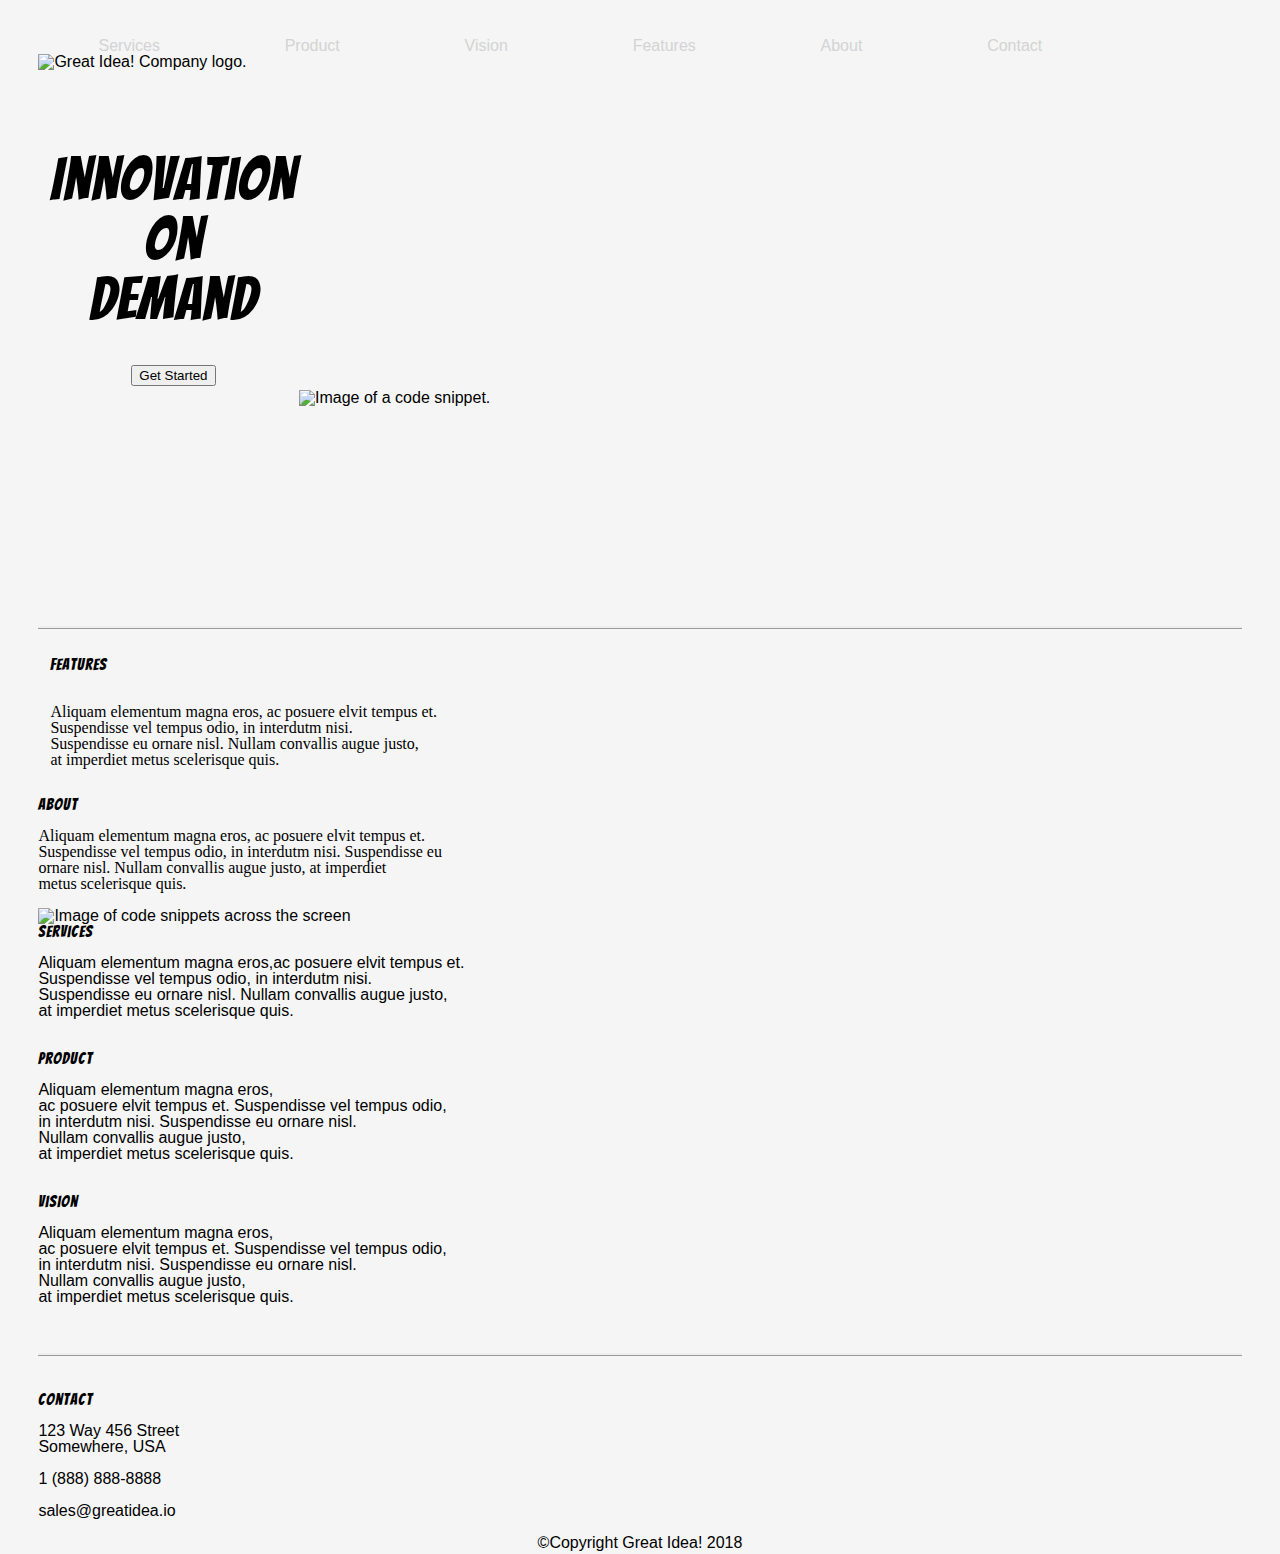
==== great-idea-website/index.html @ 3654929d "div classes" ====
<!doctype html>

<html lang="en">
<head>
  <meta charset="utf-8">

  <title>Great Idea!</title>

    <link href="https://fonts.googleapis.com/css?family=Bangers|Titillium+Web" rel="stylesheet">
    <link rel="stylesheet" href="css/index.css">

  <!--[if lt IE 9]>
    <script src="https://cdnjs.cloudflare.com/ajax/libs/html5shiv/3.7.3/html5shiv.js"></script>
  <![endif]-->
</head>

  <body>

    <div class="nav">
      <section class="navigation">
        <a href="#">Services</a>
        <a href="#">Product</a>
        <a href="#">Vision</a>
        <a href="#">Features</a>
        <a href="#">About</a>
        <a href="#">Contact</a>
      <section class="logo"><img src="img/logo.png" alt="Great Idea! Company logo.">
      </section>
    </div> 
      
    <div class="content">
      <section class="main-text"></section>
        <header>
          <h1>Innovation<br>
              On<br>
              Demand<br><button type="button">Get Started</button>
            </h1>  </header>
      
        <section class="main">
          <img class="code" src="img/header-img.png" alt="Image of a code snippet.">
        </section>
        
    </div
          
    
      > 
       
      <br><br><br><br><br><br><br><br><br><br><br><br><br><br>
     <section>
    
    <div class="top_content">
      <section class="top_content_box"> 
        <br>
        <h2>Features</h2>
        <br>
          <p>Aliquam elementum magna eros, ac posuere elvit tempus et.<br>
             Suspendisse vel tempus odio, in interdutm nisi. <br>
             Suspendisse eu ornare nisl. Nullam convallis augue justo,<br>
             at imperdiet metus scelerisque quis.</p>
             <br></section><br> 
             
      <section class="top_content_box2">
              <br>
        <h3>About</h3>
         <p>Aliquam elementum magna eros, ac posuere elvit tempus et.<br> 
            Suspendisse vel tempus odio, in interdutm nisi. Suspendisse eu <br>ornare nisl. 
            Nullam convallis augue justo, at imperdiet<br>
            metus scelerisque quis.</p></section><br>
    </div>   
     <br>
      
    <div class="middle">
      <section class="middle">
        <img class="middle-img" src="img/mid-page-accent.jpg" alt="Image of code snippets across the screen">
      </section> 
    </div>
    
    
    <div class="bottom-content">
      <section class="bottom-content-1">
        <h4>Services</h4>
          <p>Aliquam elementum magna eros,ac posuere elvit tempus et.<br> 
            Suspendisse vel tempus odio, in interdutm nisi. <br>
            Suspendisse eu ornare nisl. Nullam convallis augue justo, <br>
            at imperdiet metus scelerisque quis.</p><br><br></section>
      
      <section>
        <div class="bottom-content-1">
          <h4>Product</h4>
            <p>Aliquam elementum magna eros, <br>
              ac posuere elvit tempus et. Suspendisse vel tempus odio, <br>
              in interdutm nisi. Suspendisse eu ornare nisl. <br>
              Nullam convallis augue justo, <br>
              at imperdiet metus scelerisque quis.</p><br><br>
        </div>
      </section>
      <section class="">
        <div class="bottom-content-1">  
          <h4>Vision</h4>
            <p>Aliquam elementum magna eros, <br>
              ac posuere elvit tempus et. Suspendisse vel tempus odio, <br>
              in interdutm nisi. Suspendisse eu ornare nisl. <br>
              Nullam convallis augue justo,<br> 
              at imperdiet metus scelerisque quis.</p><br>
      </div>
    </section> </div>
  
    <br>
    <br>
    <section class="contact">
      <address>
        <h5>Contact</h5>
            123 Way 456 Street<br>
            Somewhere, USA<br><br>  
            1 (888) 888-8888<br><br>
        <h6>sales@greatidea.io</h6><br>
      </address>   
   </section>
    

    <footer>
      <div class="footer-content">
        <p class="copyright">&copy;Copyright Great Idea! 2018</p>
      </div>
    </footer>
  </body>
</html>
---- great-idea-website/css/index.css ----
/* http://meyerweb.com/eric/tools/css/reset/ 
   v2.0 | 20110126
   License: none (public domain)
*/

html, body, div, span, applet, object, iframe,
h1, h2, h3, h4, h5, h6, p, blockquote, pre,
a, abbr, acronym, address, big, cite, code,
del, dfn, em, img, ins, kbd, q, s, samp,
small, strike, strong, sub, sup, tt, var,
b, u, i, center,
dl, dt, dd, ol, ul, li,
fieldset, form, label, legend,
table, caption, tbody, tfoot, thead, tr, th, td,
article, aside, canvas, details, embed, 
figure, figcaption, footer, header, hgroup, 
menu, nav, output, ruby, section, summary,
time, mark, audio, video {
	margin: 0;
	padding: 0;
	border: 0;
	font-size: 100%;
	font: inherit;
	vertical-align: baseline;
}
/* HTML5 display-role reset for older browsers */
article, aside, details, figcaption, figure, 
footer, header, hgroup, menu, nav, section {
	display: block;
}
body {
	line-height: 1;
}
ol, ul {
	list-style: none;
}
blockquote, q {
	quotes: none;
}
blockquote:before, blockquote:after,
q:before, q:after {
	content: '';
	content: none;
}
table {
	border-collapse: collapse;
	border-spacing: 0;
}

/* Set every element's box-sizing to border-box */
* {
    box-sizing: border-box;
}

html, body {
    height: 100%;
    font-family: 'Titillium Web', sans-serif;
}

h1, h2, h3, h4, h5 {
    font-family: 'Bangers', cursive;
    letter-spacing: 1px;
    margin-bottom: 15px;
}

/* Your code starts here! */

* {
    box-sizing: border-box;
}
body {
	width: 100%;
	margin: auto;
	padding: 3%;
	display: inline-block;
	background-color: whitesmoke;
	font-family: sans-serif;
	background-image:
}

header {
	display: inline-block;
	text-align: center;

} 
.nav{
	
	
	
}
.nav a{
	text-decoration: none;
	margin: 3px;
	
	color: lightgrey;
	padding: 1%;
	margin: 4%;
	

	
	
}
.logo {
	display: inline-block;

}   

.content {
	display: inline-block;
	padding: 1%;

}
.header {
	text-align: left;
	
	
	
}
.button{
	padding: 0%;
	background-color: white;
	margin-left: 20%;
	width: 100%;
}
h1{
	padding-right: 1%;
	font-family: 'Bangers', cursive;
    letter-spacing: 1px;
	margin-bottom: 1px;
	padding-right: 60px;
	font-size: 60px;
	text-align: center;
	margin-top: 67px;
	
}	
.button{
	margin-left: 20%;
	
}


img {
	width: 100%;
}

.main{
	float: right;
	padding-right: 0%;
	margin: 0%;
	width: 50%;
	display: inline-block;
}
.top_content {
	
	font-family: Cambria, Cochin, Georgia, Times, 'Times New Roman', serif;
	width: 100%;
	position: relative;
	margin-right: 0%;
	border-top: ridge;
	float: left;
	
}

.top_content_box {
	border: 10px ;
	display: inline-block;
	margin: 1%;
	width: 100%;
	min-width: 200px;
	float: left;
}
#top_container_box2 {
float:right;

}

#bottom-content {


}
.services {
	display: inline-block;
	width: fit-content;
}
p*{
	display: inline-block;
	text-align: left;
	padding: 1%;
	width: 100%;
	font-family: sans-serif;
}

h2{
	
}

h3	{

}

h4	{

}
.vision {
	
}
h5	{
	border-top: solid;
	border-style: ridge;
	padding-top: 3%;

}
.contact {
}

footer	{
	text-align: center;
}
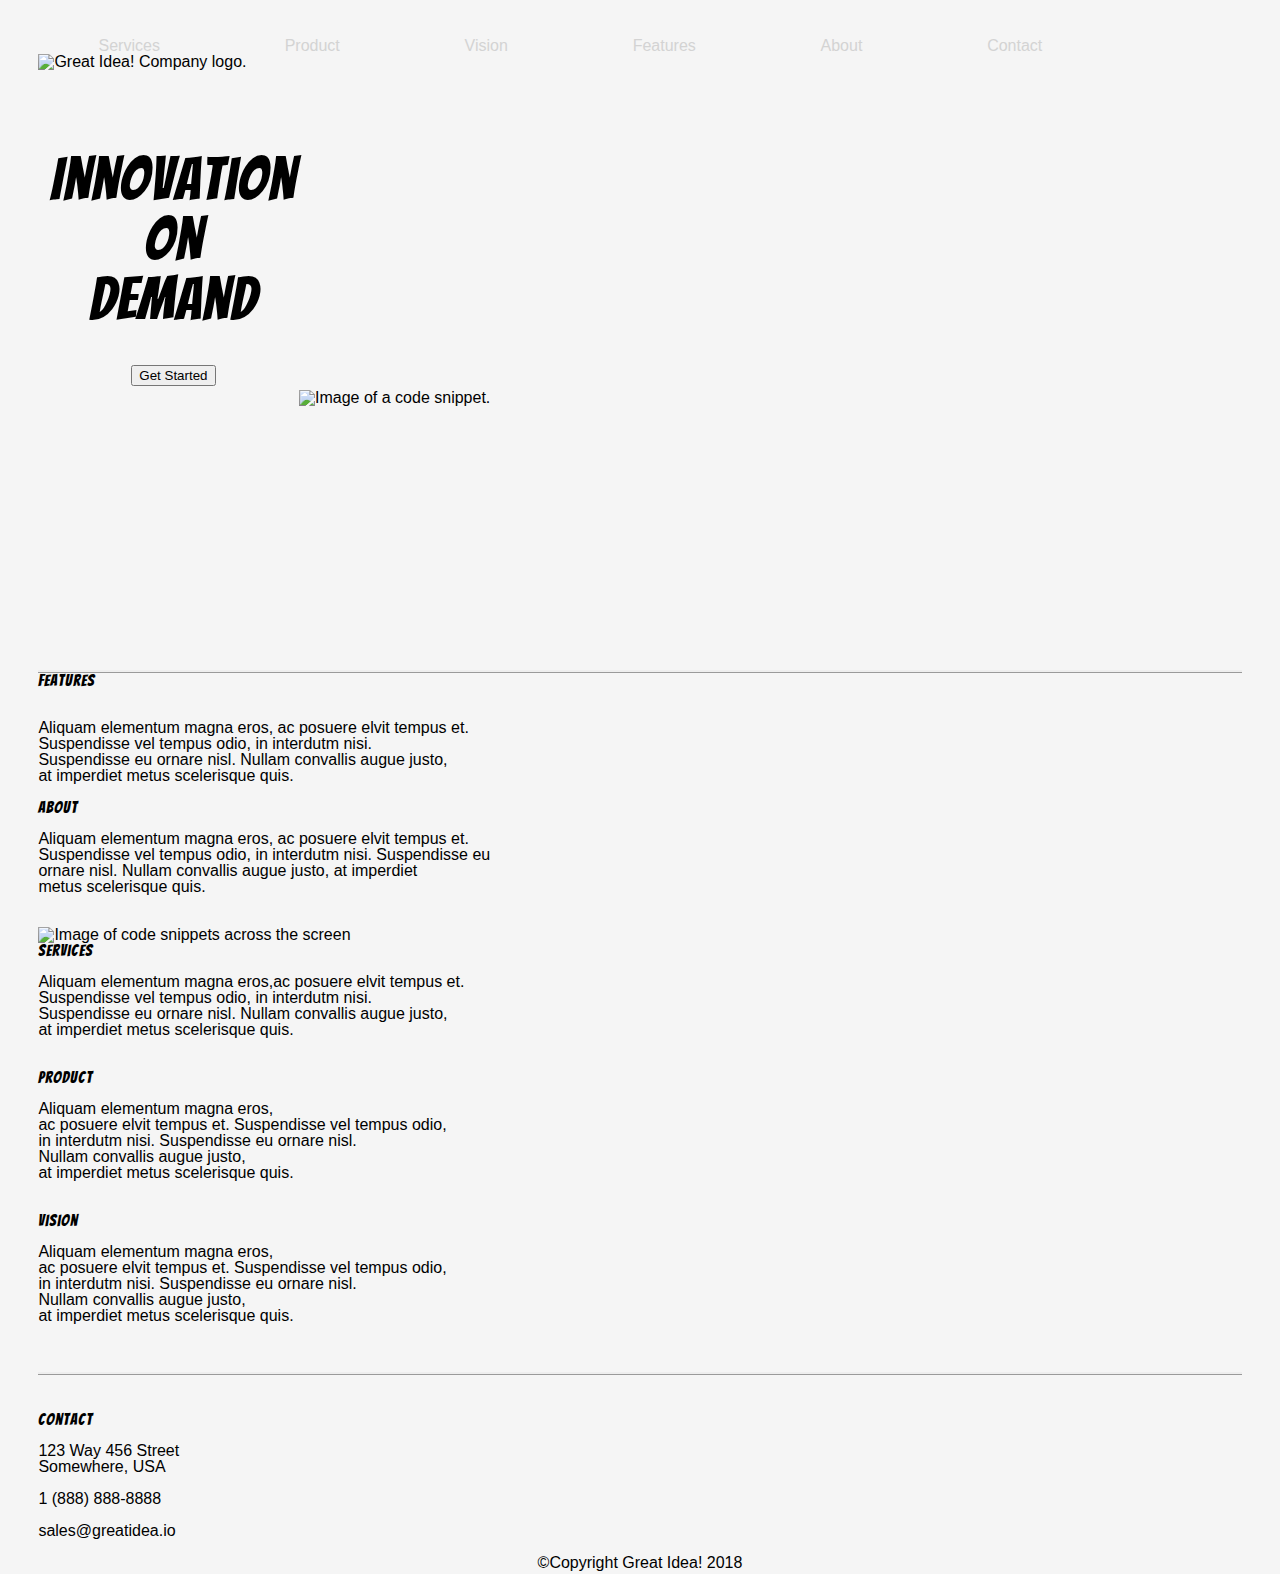
==== commit 00a7d778: "more fixes" ====
--- a/great-idea-website/index.html
+++ b/great-idea-website/index.html
@@ -50,7 +50,7 @@
     
     <div class="top_content">
       <section class="top_content_box"> 
-        <br>
+        <br><br>
         <h2>Features</h2>
         <br>
           <p>Aliquam elementum magna eros, ac posuere elvit tempus et.<br>
@@ -84,26 +84,25 @@
             Suspendisse eu ornare nisl. Nullam convallis augue justo, <br>
             at imperdiet metus scelerisque quis.</p><br><br></section>
       
-      <section>
-        <div class="bottom-content-1">
-          <h4>Product</h4>
-            <p>Aliquam elementum magna eros, <br>
+      
+      <section class="bottom-content-1">
+        <h4>Product</h4>
+          <p>Aliquam elementum magna eros, <br>
               ac posuere elvit tempus et. Suspendisse vel tempus odio, <br>
               in interdutm nisi. Suspendisse eu ornare nisl. <br>
               Nullam convallis augue justo, <br>
-              at imperdiet metus scelerisque quis.</p><br><br>
-        </div>
-      </section>
-      <section class="">
-        <div class="bottom-content-1">  
-          <h4>Vision</h4>
-            <p>Aliquam elementum magna eros, <br>
+              at imperdiet metus scelerisque quis.</p></section><br><br>
+        
+      
+     
+      <section class="bottom-content-1">  
+        <h4>Vision</h4>
+          <p>Aliquam elementum magna eros, <br>
               ac posuere elvit tempus et. Suspendisse vel tempus odio, <br>
               in interdutm nisi. Suspendisse eu ornare nisl. <br>
               Nullam convallis augue justo,<br> 
-              at imperdiet metus scelerisque quis.</p><br>
-      </div>
-    </section> </div>
+              at imperdiet metus scelerisque quis.</p></section><br>
+    </div>
   
     <br>
     <br>
--- a/great-idea-website/css/index.css
+++ b/great-idea-website/css/index.css
@@ -75,7 +75,6 @@
 	display: inline-block;
 	background-color: whitesmoke;
 	font-family: sans-serif;
-	background-image:
 }
 
 header {
@@ -83,11 +82,7 @@
 	text-align: center;
 
 } 
-.nav{
 	
-	
-	
-}
 .nav a{
 	text-decoration: none;
 	margin: 3px;
@@ -133,12 +128,6 @@
 	margin-top: 67px;
 	
 }	
-.button{
-	margin-left: 20%;
-	
-}
-
-
 img {
 	width: 100%;
 }
@@ -148,35 +137,17 @@
 	padding-right: 0%;
 	margin: 0%;
 	width: 50%;
-	display: inline-block;
-}
-.top_content {
-	
-	font-family: Cambria, Cochin, Georgia, Times, 'Times New Roman', serif;
-	width: 100%;
-	position: relative;
-	margin-right: 0%;
-	border-top: ridge;
-	float: left;
-	
 }
 
 .top_content_box {
-	border: 10px ;
-	display: inline-block;
-	margin: 1%;
+	
+	
+	margin: 0%;
 	width: 100%;
 	min-width: 200px;
 	float: left;
-}
-#top_container_box2 {
-float:right;
-
-}
-
-#bottom-content {
-
-
+	padding-top: 0%;
+	margin-top:1% ;
 }
 .services {
 	display: inline-block;
@@ -190,7 +161,7 @@
 	font-family: sans-serif;
 }
 
-h2{
+h2{border-top: ridge;
 	
 }
 
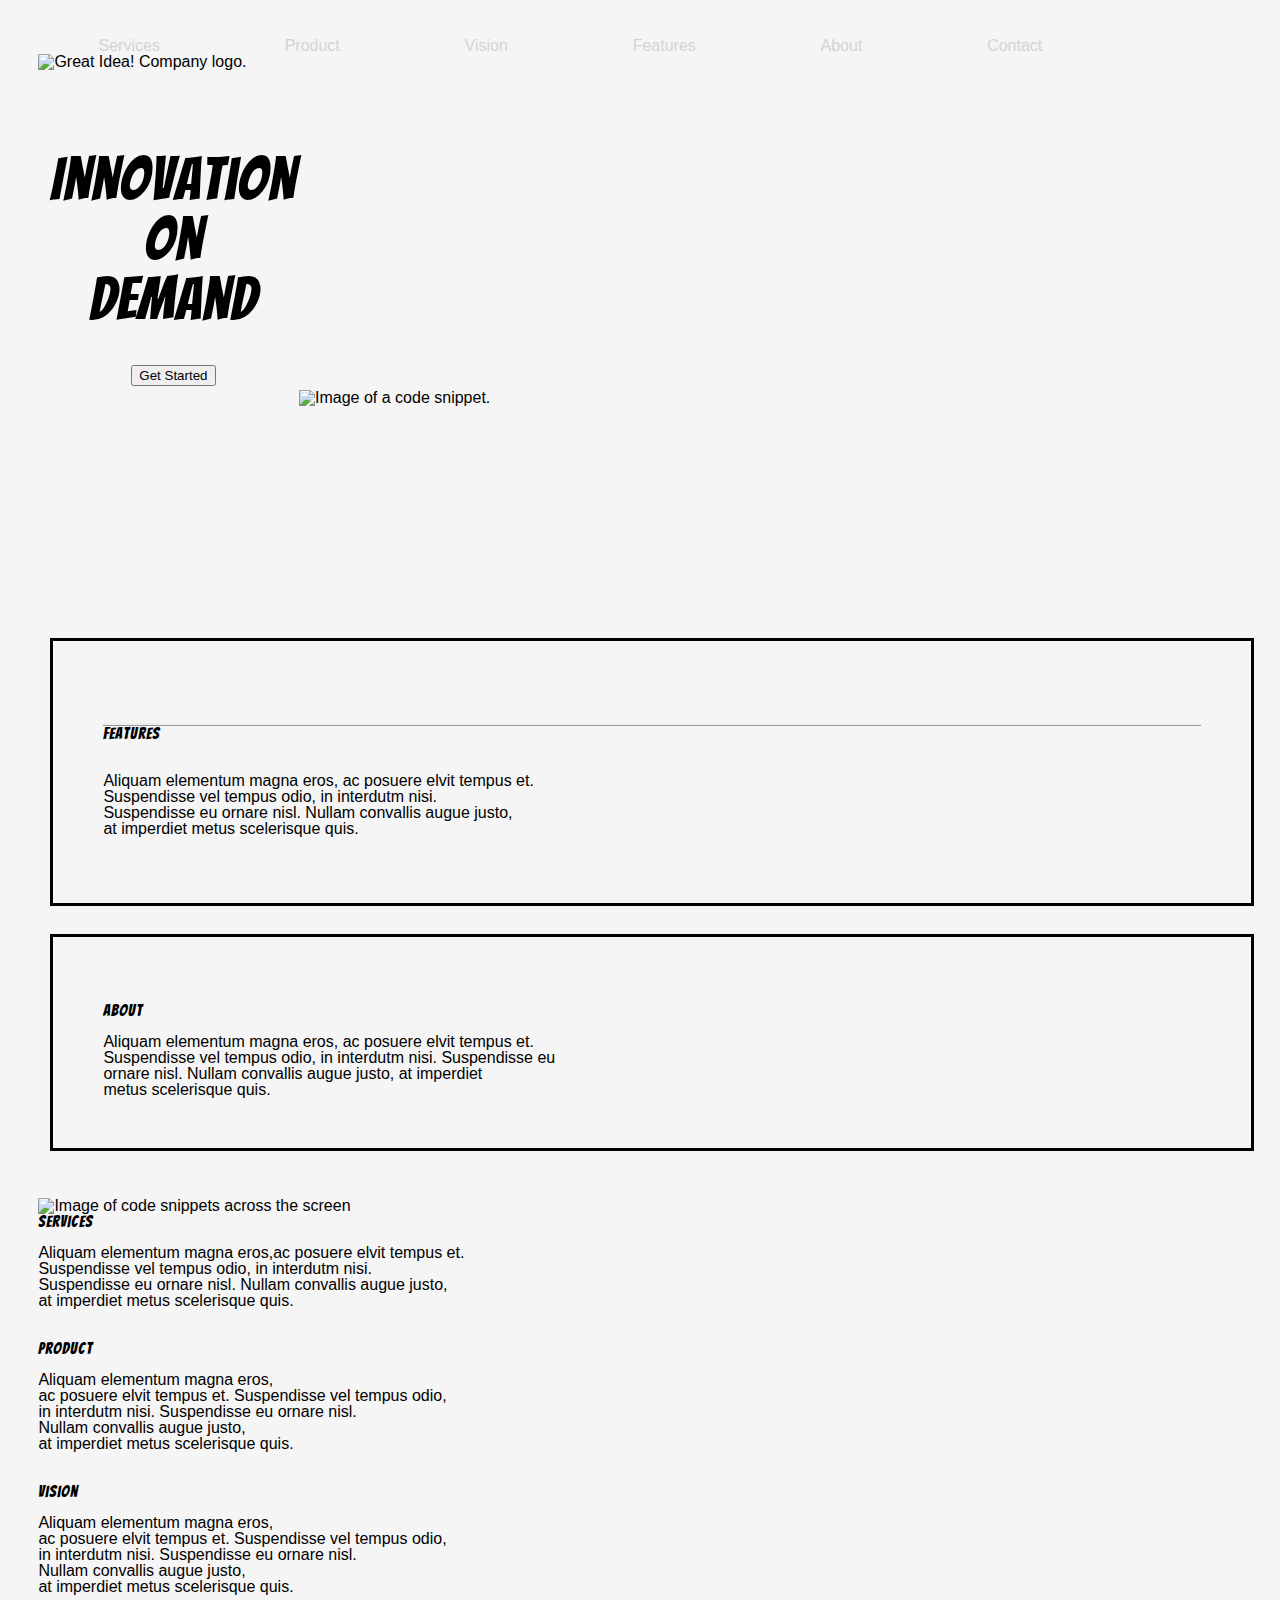
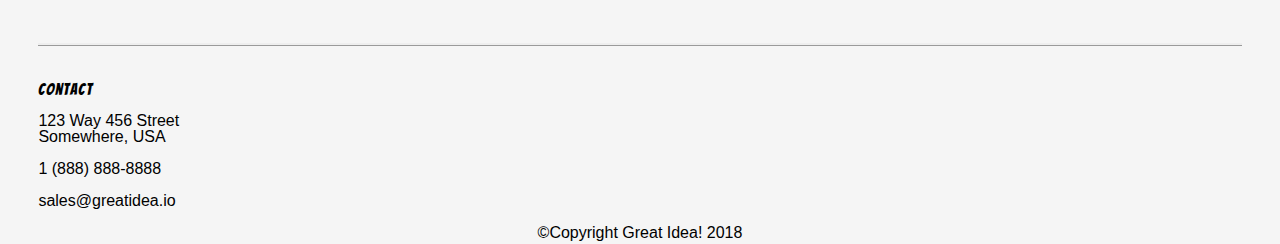
==== commit 77551bf6: "markup cleaning" ====
--- a/great-idea-website/index.html
+++ b/great-idea-website/index.html
@@ -57,15 +57,19 @@
              Suspendisse vel tempus odio, in interdutm nisi. <br>
              Suspendisse eu ornare nisl. Nullam convallis augue justo,<br>
              at imperdiet metus scelerisque quis.</p>
-             <br></section><br> 
+             <br></section> 
+      <section class="top_content_box">
+              <br>            
+        <h3>About</h3>
+          <p>Aliquam elementum magna eros, ac posuere elvit tempus et.<br> 
+             Suspendisse vel tempus odio, in interdutm nisi. Suspendisse eu <br>ornare nisl. 
+             Nullam convallis augue justo, at imperdiet<br>
+             metus scelerisque quis.</p>
+      </section><br><br> 
+                       
+        
              
-      <section class="top_content_box2">
-              <br>
-        <h3>About</h3>
-         <p>Aliquam elementum magna eros, ac posuere elvit tempus et.<br> 
-            Suspendisse vel tempus odio, in interdutm nisi. Suspendisse eu <br>ornare nisl. 
-            Nullam convallis augue justo, at imperdiet<br>
-            metus scelerisque quis.</p></section><br>
+      
     </div>   
      <br>
       
@@ -106,15 +110,15 @@
   
     <br>
     <br>
-    <section class="contact">
-      <address>
-        <h5>Contact</h5>
+      <section class="contact">
+        <address>
+          <h5>Contact</h5>
             123 Way 456 Street<br>
             Somewhere, USA<br><br>  
             1 (888) 888-8888<br><br>
         <h6>sales@greatidea.io</h6><br>
-      </address>   
-   </section>
+        </address>   
+      </section>
     
 
     <footer>
--- a/great-idea-website/css/index.css
+++ b/great-idea-website/css/index.css
@@ -140,19 +140,16 @@
 }
 
 .top_content_box {
-	
-	
-	margin: 0%;
+	margin: 1%;
 	width: 100%;
-	min-width: 200px;
-	float: left;
-	padding-top: 0%;
-	margin-top:1% ;
+	padding: 50px;
+	background:2px solid;
+	border: solid black;
+	display: inline-block;
+	margin-bottom: 15px;
+	box-sizing: border-box;
 }
-.services {
-	display: inline-block;
-	width: fit-content;
-}
+
 p*{
 	display: inline-block;
 	text-align: left;
@@ -162,17 +159,6 @@
 }
 
 h2{border-top: ridge;
-	
-}
-
-h3	{
-
-}
-
-h4	{
-
-}
-.vision {
 	
 }
 h5	{
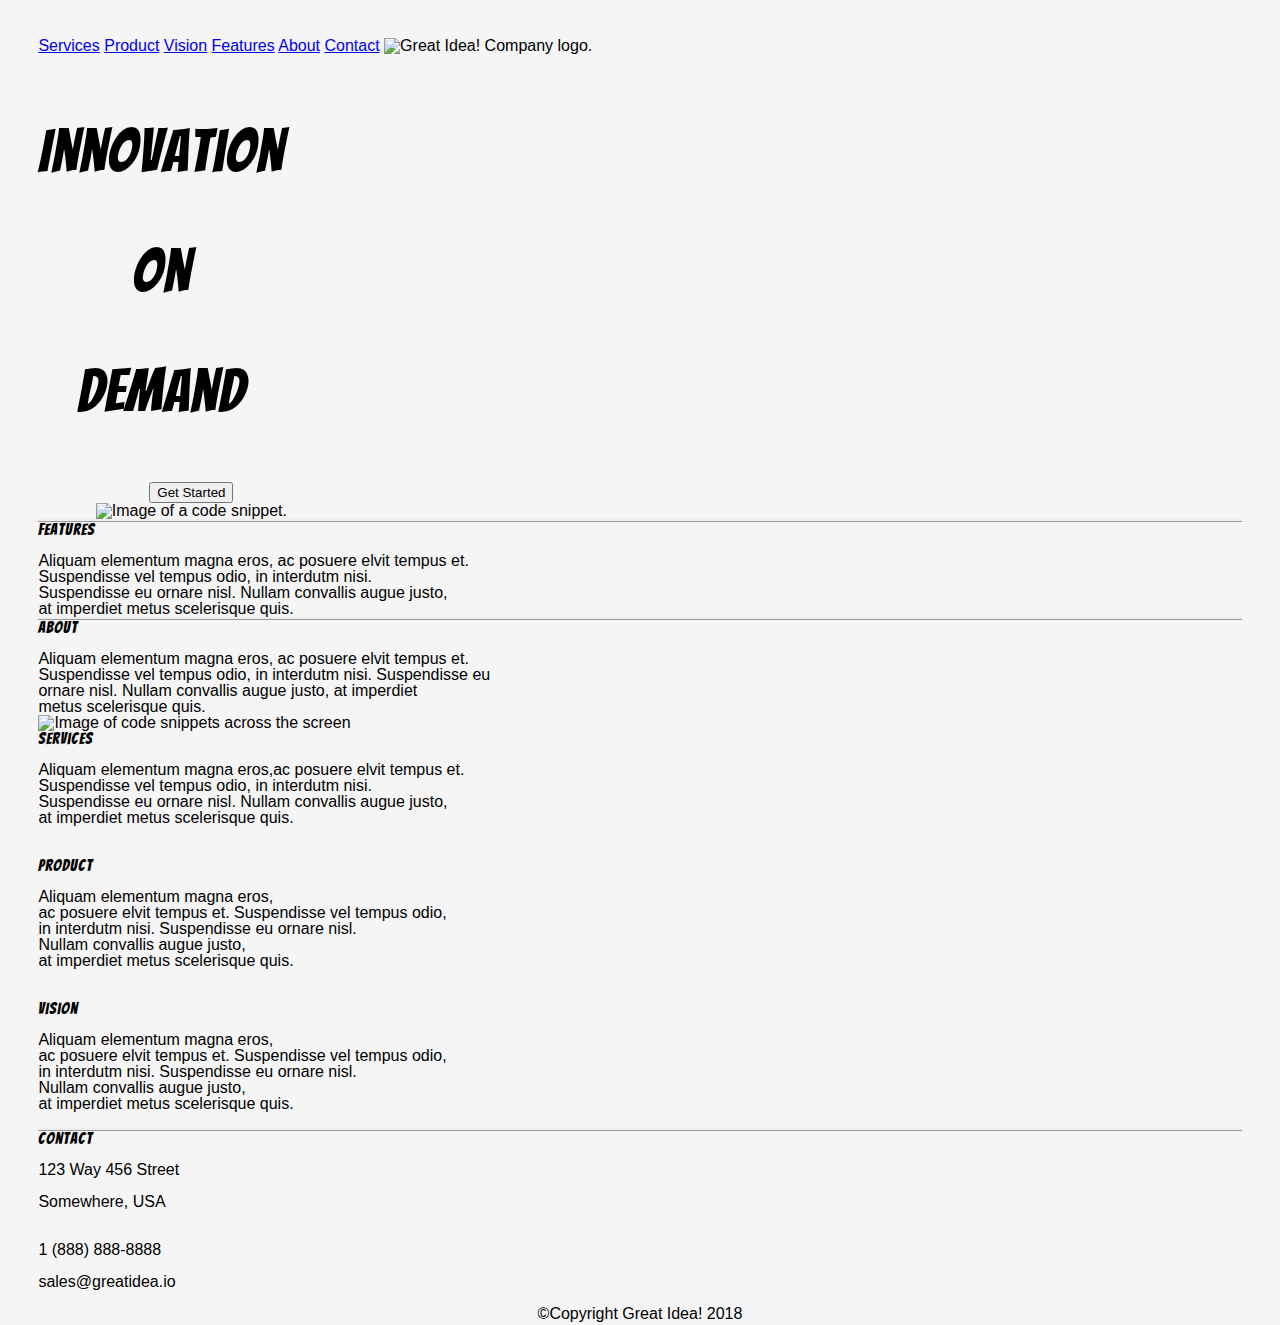
==== commit f66ae3af: "redid markup" ====
--- a/great-idea-website/index.html
+++ b/great-idea-website/index.html
@@ -13,121 +13,113 @@
     <script src="https://cdnjs.cloudflare.com/ajax/libs/html5shiv/3.7.3/html5shiv.js"></script>
   <![endif]-->
 </head>
+  <body>
+    <nav>
+      <a href="#">Services</a>
+      <a href="#">Product</a>
+      <a href="#">Vision</a>
+      <a href="#">Features</a>
+      <a href="#">About</a>
+      <a href="#">Contact</a>
+      <img src="img/logo.png" alt="Great Idea! Company logo.">
+    </nav>
+    </div> 
+      <div class="containerwrap">
+      <header>
+        <section class="mainz"></section>
+          <div id="iod">
+            <h1>
+              <p>Innovation</p><br>
+              <p>On</p><br>
+              <p>Demand</p><br>  
+            </h1>
+              
+            <button id="button">Get Started</button>
+          </div>
+          <div id="code">
+            <img src="img/header-img.png" alt="Image of a code snippet.">
+          </div>
+        </section>
+      </header> 
+    
+      <section class="top_content">
+        <div id="features">
+          <h2>Features</h2>
+            <p>Aliquam elementum magna eros, ac posuere elvit tempus et.<br>
+               Suspendisse vel tempus odio, in interdutm nisi. <br>
+               Suspendisse eu ornare nisl. Nullam convallis augue justo,<br>
+               at imperdiet metus scelerisque quis.</p>
+        </div>
+      </section>
 
-  <body>
+      <div id="about">
+        <h2>About</h2>
 
-    <div class="nav">
-      <section class="navigation">
-        <a href="#">Services</a>
-        <a href="#">Product</a>
-        <a href="#">Vision</a>
-        <a href="#">Features</a>
-        <a href="#">About</a>
-        <a href="#">Contact</a>
-      <section class="logo"><img src="img/logo.png" alt="Great Idea! Company logo.">
-      </section>
-    </div> 
-      
-    <div class="content">
-      <section class="main-text"></section>
-        <header>
-          <h1>Innovation<br>
-              On<br>
-              Demand<br><button type="button">Get Started</button>
-            </h1>  </header>
-      
-        <section class="main">
-          <img class="code" src="img/header-img.png" alt="Image of a code snippet.">
-        </section>
-        
-    </div
-          
-    
-      > 
-       
-      <br><br><br><br><br><br><br><br><br><br><br><br><br><br>
-     <section>
-    
-    <div class="top_content">
-      <section class="top_content_box"> 
-        <br><br>
-        <h2>Features</h2>
-        <br>
-          <p>Aliquam elementum magna eros, ac posuere elvit tempus et.<br>
-             Suspendisse vel tempus odio, in interdutm nisi. <br>
-             Suspendisse eu ornare nisl. Nullam convallis augue justo,<br>
-             at imperdiet metus scelerisque quis.</p>
-             <br></section> 
-      <section class="top_content_box">
-              <br>            
-        <h3>About</h3>
           <p>Aliquam elementum magna eros, ac posuere elvit tempus et.<br> 
              Suspendisse vel tempus odio, in interdutm nisi. Suspendisse eu <br>ornare nisl. 
              Nullam convallis augue justo, at imperdiet<br>
              metus scelerisque quis.</p>
-      </section><br><br> 
-                       
+      </div>                  
+      
+      <div class="middle">
+        <img class="middle-img" src="img/mid-page-accent.jpg" alt="Image of code snippets across the screen">
+      </div> 
+      
+      <div id="services">
+        <h4>Services</h4>
+
+          <p>Aliquam elementum magna eros,ac posuere elvit tempus et.<br> 
+               Suspendisse vel tempus odio, in interdutm nisi. <br>
+               Suspendisse eu ornare nisl. Nullam convallis augue justo, <br>
+               at imperdiet metus scelerisque quis.</p><br><br>
+      </div>  
+    
         
-             
-      
-    </div>   
-     <br>
-      
-    <div class="middle">
-      <section class="middle">
-        <img class="middle-img" src="img/mid-page-accent.jpg" alt="Image of code snippets across the screen">
-      </section> 
-    </div>
     
-    
-    <div class="bottom-content">
-      <section class="bottom-content-1">
-        <h4>Services</h4>
-          <p>Aliquam elementum magna eros,ac posuere elvit tempus et.<br> 
-            Suspendisse vel tempus odio, in interdutm nisi. <br>
-            Suspendisse eu ornare nisl. Nullam convallis augue justo, <br>
-            at imperdiet metus scelerisque quis.</p><br><br></section>
-      
-      
-      <section class="bottom-content-1">
+      <div id="product">
         <h4>Product</h4>
           <p>Aliquam elementum magna eros, <br>
               ac posuere elvit tempus et. Suspendisse vel tempus odio, <br>
               in interdutm nisi. Suspendisse eu ornare nisl. <br>
               Nullam convallis augue justo, <br>
               at imperdiet metus scelerisque quis.</p></section><br><br>
-        
+      </div>
       
-     
-      <section class="bottom-content-1">  
+      <div id="vision">
         <h4>Vision</h4>
           <p>Aliquam elementum magna eros, <br>
               ac posuere elvit tempus et. Suspendisse vel tempus odio, <br>
               in interdutm nisi. Suspendisse eu ornare nisl. <br>
               Nullam convallis augue justo,<br> 
               at imperdiet metus scelerisque quis.</p></section><br>
+      </div>
+      
+      <section class="contact">
+        <h2>Contact</h2>
+
+        <address id="contant-info">
+          <p>123 Way 456 Street</p><br>
+          <p> Somewhere, USA</p><br><br>  
+          <p> 1 (888) 888-8888<br><br>
+          <p>sales@greatidea.io</p><br>
+        </address>     
+      </section>
+      
+      <footer>
+        <div class="footer-content">
+          <p class="copyright">&copy;Copyright Great Idea! 2018</p>
+        </div>
+      </footer>
     </div>
-  
-    <br>
-    <br>
-      <section class="contact">
-        <address>
-          <h5>Contact</h5>
-            123 Way 456 Street<br>
-            Somewhere, USA<br><br>  
-            1 (888) 888-8888<br><br>
-        <h6>sales@greatidea.io</h6><br>
-        </address>   
-      </section>
+  </body>
+</html>
+    
+      
+    
     
 
-    <footer>
-      <div class="footer-content">
-        <p class="copyright">&copy;Copyright Great Idea! 2018</p>
-      </div>
-    </footer>
-  </body>
-</html>
+    
+            
      
 
        
@@ -149,4 +141,10 @@
       
       
         
+    
+    
+                       
+        
+             
+      
     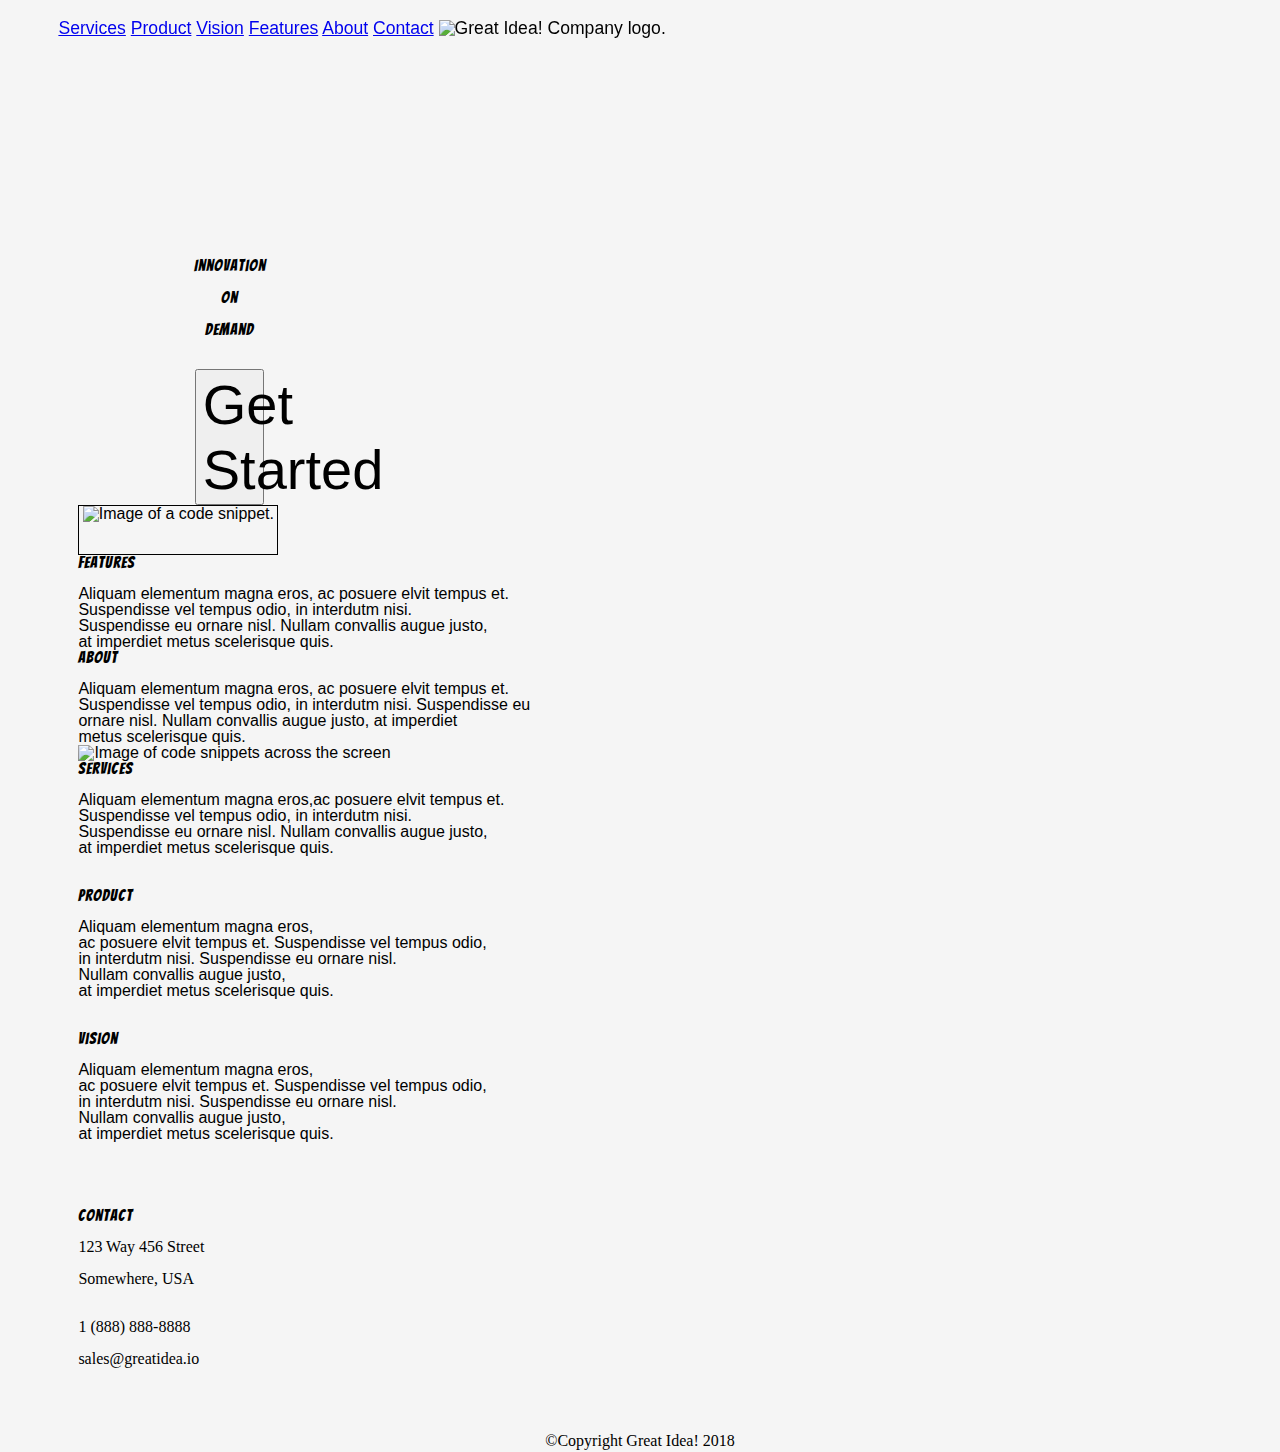
==== commit 2239e28b: "fixing css content" ====
--- a/great-idea-website/index.html
+++ b/great-idea-website/index.html
@@ -23,8 +23,7 @@
       <a href="#">Contact</a>
       <img src="img/logo.png" alt="Great Idea! Company logo.">
     </nav>
-    </div> 
-      <div class="containerwrap">
+    <div class="containerwrap">
       <header>
         <section class="mainz"></section>
           <div id="iod">
@@ -66,7 +65,7 @@
       </div> 
       
       <div id="services">
-        <h4>Services</h4>
+        <h2>Services</h2>
 
           <p>Aliquam elementum magna eros,ac posuere elvit tempus et.<br> 
                Suspendisse vel tempus odio, in interdutm nisi. <br>
@@ -77,7 +76,7 @@
         
     
       <div id="product">
-        <h4>Product</h4>
+        <h2>Product</h2>
           <p>Aliquam elementum magna eros, <br>
               ac posuere elvit tempus et. Suspendisse vel tempus odio, <br>
               in interdutm nisi. Suspendisse eu ornare nisl. <br>
@@ -86,7 +85,7 @@
       </div>
       
       <div id="vision">
-        <h4>Vision</h4>
+        <h2>Vision</h2>
           <p>Aliquam elementum magna eros, <br>
               ac posuere elvit tempus et. Suspendisse vel tempus odio, <br>
               in interdutm nisi. Suspendisse eu ornare nisl. <br>
@@ -105,10 +104,8 @@
         </address>     
       </section>
       
-      <footer>
-        <div class="footer-content">
-          <p class="copyright">&copy;Copyright Great Idea! 2018</p>
-        </div>
+      <footer class="footer-content">
+        <p class="copyright">&copy;Copyright Great Idea! 2018</p>
       </footer>
     </div>
   </body>
--- a/great-idea-website/css/index.css
+++ b/great-idea-website/css/index.css
@@ -65,9 +65,7 @@
 
 /* Your code starts here! */
 
-* {
-    box-sizing: border-box;
-}
+
 body {
 	width: 100%;
 	margin: auto;
@@ -76,69 +74,80 @@
 	background-color: whitesmoke;
 	font-family: sans-serif;
 }
-
+.containerwrap{
+	margin: 20px 40px 40px 40px;
+}
 header {
 	display: inline-block;
 	text-align: center;
 
 } 
-	
+/* NAVIGATION STYLES BY LALA */	
+
+nav{
+	display: inline-block;
+	font-size: 1.1em;
+	padding: 20px;
+	position: fixed;
+	top: 0%;
+	width: 100%;
+	z-index: 100;
+}
+
 .nav a{
 	text-decoration: none;
-	margin: 3px;
-	
-	color: lightgrey;
-	padding: 1%;
-	margin: 4%;
-	
+	font-family: fantasy;
+	line-height: 2.5em;
+	padding-right: 2.8em;
+	color: cornsilk;
+}
+nav a:before{
+	content: '';
+	position:relative;
+	top: 0%;
+	left:0;
+}
+nav a:after;{
+	content: '';
+	position:relative;
+	top: 0%;
+	right:40px;
+	transition: all .2s ease-in-out;
+}
+/*Logo Display*/
 
-	
-	
+.mainz{
+	padding: 100px 10px;
 }
-.logo {
+#iod, #button{
 	display: inline-block;
-
-}   
-
-.content {
-	display: inline-block;
-	padding: 1%;
-
+	vertical-align: middle;
+	width: 48%;
 }
-.header {
-	text-align: left;
-	
-	
-	
+#button{
+	font-size: 3.5em;
+	text-align: center;
 }
-.button{
-	padding: 0%;
-	background-color: white;
-	margin-left: 20%;
-	width: 100%;
+#code{
+	background: none;
+	border:1px solid;
+	height:50px;
+	width:200px;
 }
-h1{
-	padding-right: 1%;
-	font-family: 'Bangers', cursive;
-    letter-spacing: 1px;
-	margin-bottom: 1px;
-	padding-right: 60px;
-	font-size: 60px;
-	text-align: center;
-	margin-top: 67px;
-	
-}	
-img {
-	width: 100%;
+/*CONTENT*/ 
+.content p{
+	font-family: sans-serif;
 }
 
+.header {
+	text-align: left;	
+}
 .main{
 	float: right;
 	padding-right: 0%;
 	margin: 0%;
 	width: 50%;
 }
-
 .top_content_box {
 	margin: 1%;
 	width: 100%;
@@ -149,7 +158,6 @@
 	margin-bottom: 15px;
 	box-sizing: border-box;
 }
-
 p*{
 	display: inline-block;
 	text-align: left;
@@ -157,19 +165,15 @@
 	width: 100%;
 	font-family: sans-serif;
 }
-
-h2{border-top: ridge;
-	
+/*~~~~~~~~~~~~~~~~~~~~~~~FOOTER CSS~~~~~~~~~~~~~~~~~~~~~~~~~~~~~~~~~~*/
+.contact {
+	padding:50px 0;
 }
-h5	{
-	border-top: solid;
-	border-style: ridge;
-	padding-top: 3%;
-
-}
-.contact {
+.contact p{
+	font-family: fantasy;
 }
 
-footer	{
+.footer-content	{
+	font-family: fantasy;
 	text-align: center;
 }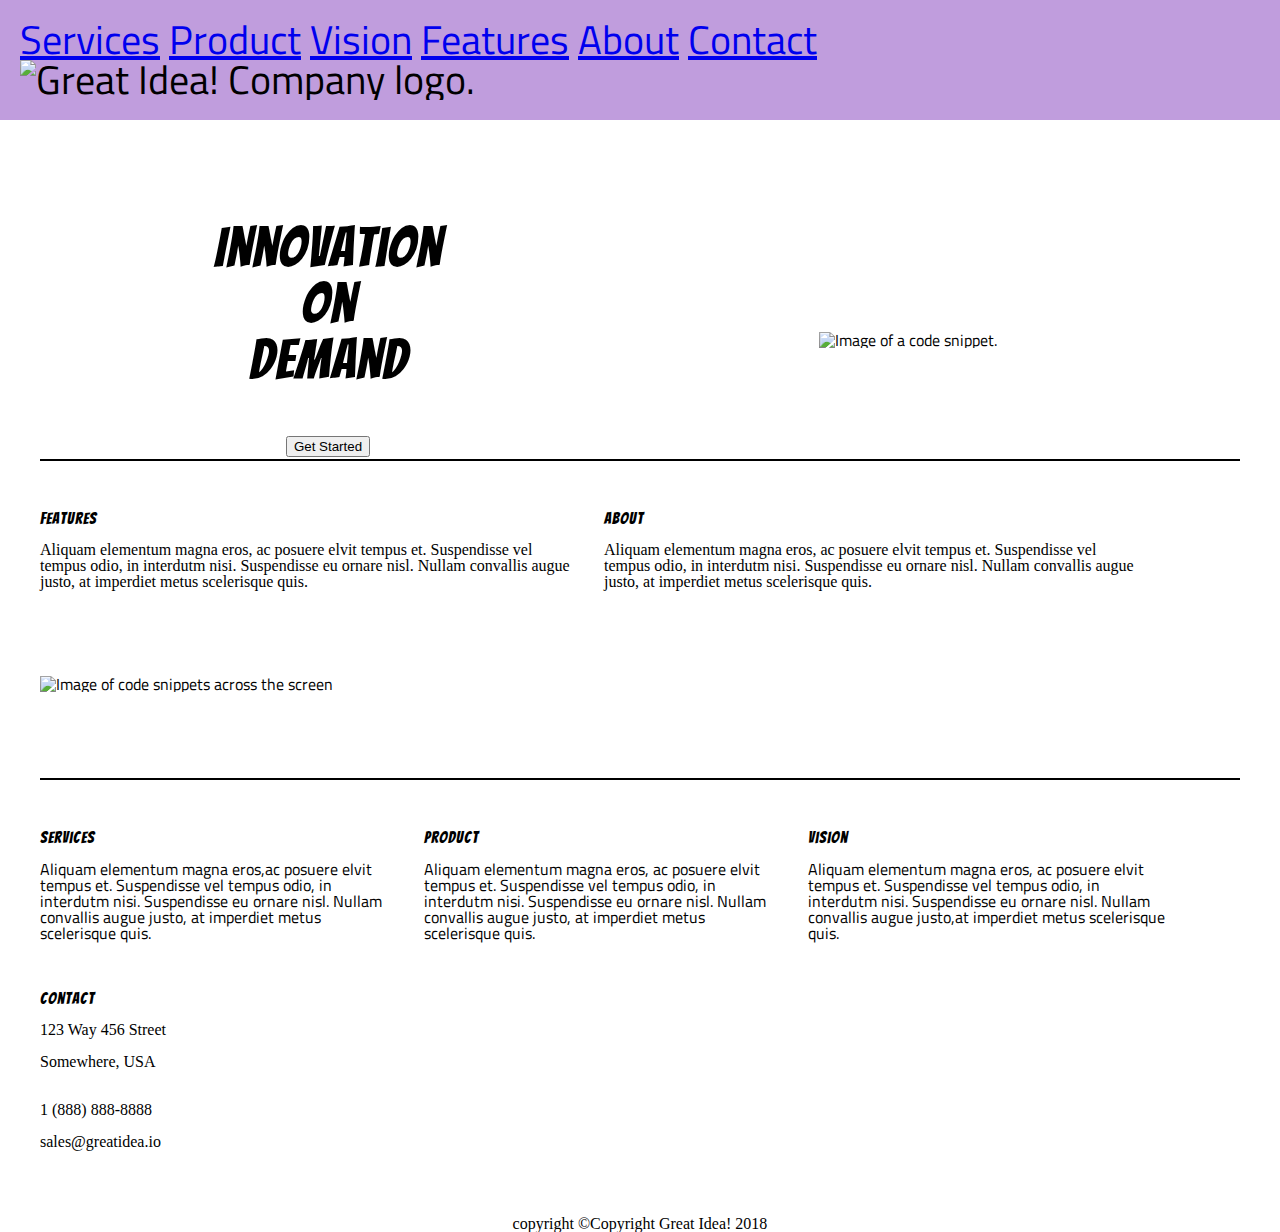
==== commit a0ade52a: "update css" ====
--- a/great-idea-website/index.html
+++ b/great-idea-website/index.html
@@ -23,74 +23,53 @@
       <a href="#">Contact</a>
       <img src="img/logo.png" alt="Great Idea! Company logo.">
     </nav>
-    <div class="containerwrap">
+    <div class="container">
       <header>
-        <section class="mainz"></section>
-          <div id="iod">
+        <section class="iod"></section>
+          <div id="iod-txt">
             <h1>
-              <p>Innovation</p><br>
-              <p>On</p><br>
-              <p>Demand</p><br>  
+              <p>Innovation</p>
+              <p>On</p>
+              <p>Demand</p>  
             </h1>
               
-            <button id="button">Get Started</button>
+            <button id="iod-button">Get Started</button>
           </div>
-          <div id="code">
+          <div id="iod-img">
             <img src="img/header-img.png" alt="Image of a code snippet.">
           </div>
         </section>
       </header> 
     
-      <section class="top_content">
-        <div id="features">
+      <section class="top-content">
+      <div id="features">
           <h2>Features</h2>
-            <p>Aliquam elementum magna eros, ac posuere elvit tempus et.<br>
-               Suspendisse vel tempus odio, in interdutm nisi. <br>
-               Suspendisse eu ornare nisl. Nullam convallis augue justo,<br>
-               at imperdiet metus scelerisque quis.</p>
+            <p>Aliquam elementum magna eros, ac posuere elvit tempus et. Suspendisse vel tempus odio, in interdutm nisi. Suspendisse eu ornare nisl. Nullam convallis augue justo, at imperdiet metus scelerisque quis.</p>
         </div>
-      </section>
+      
 
       <div id="about">
-        <h2>About</h2>
-
-          <p>Aliquam elementum magna eros, ac posuere elvit tempus et.<br> 
-             Suspendisse vel tempus odio, in interdutm nisi. Suspendisse eu <br>ornare nisl. 
-             Nullam convallis augue justo, at imperdiet<br>
-             metus scelerisque quis.</p>
+          <h2>About</h2>
+            <p>Aliquam elementum magna eros, ac posuere elvit tempus et. Suspendisse vel tempus odio, in interdutm nisi. Suspendisse eu ornare nisl. Nullam convallis augue justo, at imperdiet metus scelerisque quis.</p>
       </div>                  
       
-      <div class="middle">
-        <img class="middle-img" src="img/mid-page-accent.jpg" alt="Image of code snippets across the screen">
-      </div> 
-      
+          <div class="middle">
+            <img class="middle-img" src="img/mid-page-accent.jpg" alt="Image of code snippets across the screen">
+          </div> 
+      </section>
       <div id="services">
         <h2>Services</h2>
-
-          <p>Aliquam elementum magna eros,ac posuere elvit tempus et.<br> 
-               Suspendisse vel tempus odio, in interdutm nisi. <br>
-               Suspendisse eu ornare nisl. Nullam convallis augue justo, <br>
-               at imperdiet metus scelerisque quis.</p><br><br>
+          <p>Aliquam elementum magna eros,ac posuere elvit tempus et. Suspendisse vel tempus odio, in interdutm nisi. Suspendisse eu ornare nisl. Nullam convallis augue justo, at imperdiet metus scelerisque quis.</p>
       </div>  
-    
-        
     
       <div id="product">
         <h2>Product</h2>
-          <p>Aliquam elementum magna eros, <br>
-              ac posuere elvit tempus et. Suspendisse vel tempus odio, <br>
-              in interdutm nisi. Suspendisse eu ornare nisl. <br>
-              Nullam convallis augue justo, <br>
-              at imperdiet metus scelerisque quis.</p></section><br><br>
+          <p>Aliquam elementum magna eros, ac posuere elvit tempus et. Suspendisse vel tempus odio, in interdutm nisi. Suspendisse eu ornare nisl. Nullam convallis augue justo, at imperdiet metus scelerisque quis.</p>
       </div>
       
       <div id="vision">
         <h2>Vision</h2>
-          <p>Aliquam elementum magna eros, <br>
-              ac posuere elvit tempus et. Suspendisse vel tempus odio, <br>
-              in interdutm nisi. Suspendisse eu ornare nisl. <br>
-              Nullam convallis augue justo,<br> 
-              at imperdiet metus scelerisque quis.</p></section><br>
+          <p>Aliquam elementum magna eros, ac posuere elvit tempus et. Suspendisse vel tempus odio, in interdutm nisi. Suspendisse eu ornare nisl. Nullam convallis augue justo,at imperdiet metus scelerisque quis.</p>
       </div>
       
       <section class="contact">
@@ -105,7 +84,7 @@
       </section>
       
       <footer class="footer-content">
-        <p class="copyright">&copy;Copyright Great Idea! 2018</p>
+        <p>copyright &copy;Copyright Great Idea! 2018</p>
       </footer>
     </div>
   </body>
--- a/great-idea-website/css/index.css
+++ b/great-idea-website/css/index.css
@@ -63,107 +63,102 @@
     margin-bottom: 15px;
 }
 
-/* Your code starts here! */
+/* ~~~~~~~~~~~~~~~Your code starts here!~~~~~~~~~~~~~~~~~~~~~~~~~~ */
+.container{
+	margin:20px 40px 40px 40px;
+}
+body{
+	margin: auto;
+	scroll-padding-bottom: 6px;
+}
+/*~~~~~~~~~~~~~~~NAVIGATION STYLES BY LALA~~~~~~~~~~~~~~~~~~*/	
 
-
-body {
-	width: 100%;
-	margin: auto;
-	padding: 3%;
+a{
+	text-align: right;
+}
+nav{
+	background-color: rgb(192, 157, 221);
 	display: inline-block;
-	background-color: whitesmoke;
-	font-family: sans-serif;
-}
-.containerwrap{
-	margin: 20px 40px 40px 40px;
-}
-header {
-	display: inline-block;
-	text-align: center;
-
-} 
-/* NAVIGATION STYLES BY LALA */	
-
-nav{
-	display: inline-block;
-	font-size: 1.1em;
-	padding: 20px;
+	font-size: 40px;
+	padding:20px;
 	position: fixed;
 	top: 0%;
-	width: 100%;
-	z-index: 100;
+	width:100%;
+	
+}
+.nav a{
+	text-decoration: none;
+	font-family: 'Bellota';
+	line-height: 2.5em;
+	padding-right: 2.8em;
+	color:black;
 }
 
-.nav a{
-	text-decoration: none;
-	font-family: fantasy;
-	line-height: 2.5em;
-	padding-right: 2.8em;
-	color: cornsilk;
+/*~~~~~~~~~~~~~~~~~~~~~~~~~~~~~~Logo Display~~~~~~~~~~~~~~~~~~~~~~~~~~*/
+
+.logo{
+	float: right;
 }
-nav a:before{
-	content: '';
-	position:relative;
-	top: 0%;
-	left:0;
+#iod-img{
+	position: relative;
+	right:0;
+	text-align: center;
+	z-index: -100;
 }
-nav a:after;{
-	content: '';
-	position:relative;
-	top: 0%;
-	right:40px;
-	transition: all .2s ease-in-out;
-}
-/*Logo Display*/
-
-.mainz{
+.iod{
 	padding: 100px 10px;
 }
-#iod, #button{
+#iod-txt, #iod-img{
 	display: inline-block;
 	vertical-align: middle;
 	width: 48%;
 }
-#button{
+#iod-txt{
 	font-size: 3.5em;
 	text-align: center;
 }
-#code{
+#iod button{
 	background: none;
 	border:1px solid;
 	height:50px;
 	width:200px;
 }
-/*CONTENT*/ 
-.content p{
-	font-family: sans-serif;
+#iod-img img{
+	height: 40%;
+	width: 350px;
+}
+/*~~~~~~~~~~~~~~~~~~~~~~~~~~~CONTENT~~~~~~~~~~~~~~~~~~~~~~~~~~~~~~~~~~~*/ 
+.top-content {
+	display: inline-block;
+	border-bottom: 2px solid black;
+	border-top: 2px solid black;
+	padding: 50px 0;
+}
+.top-content p{
+	font-family: 'Belloti';
 }
 
-.header {
-	text-align: left;	
+
+.top-content h2 {
+	color: black;
 }
-.main{
-	float: right;
-	padding-right: 0%;
-	margin: 0%;
-	width: 50%;
+.middle-img {
+	width: 100%;
+	margin: auto;
+	padding-top: 3%;
+	padding-bottom: 3%;
 }
-.top_content_box {
-	margin: 1%;
-	width: 100%;
-	padding: 50px;
-	background:2px solid;
-	border: solid black;
+#features, #about {
 	display: inline-block;
-	margin-bottom: 15px;
+	margin: 0 20px 50px 0;
 	box-sizing: border-box;
+	width:45%;
+	
 }
-p*{
+#services, #product, #vision {
 	display: inline-block;
-	text-align: left;
-	padding: 1%;
-	width: 100%;
-	font-family: sans-serif;
+	margin: 50px 20px 0 0;
+	width: 30%;
 }
 /*~~~~~~~~~~~~~~~~~~~~~~~FOOTER CSS~~~~~~~~~~~~~~~~~~~~~~~~~~~~~~~~~~*/
 .contact {
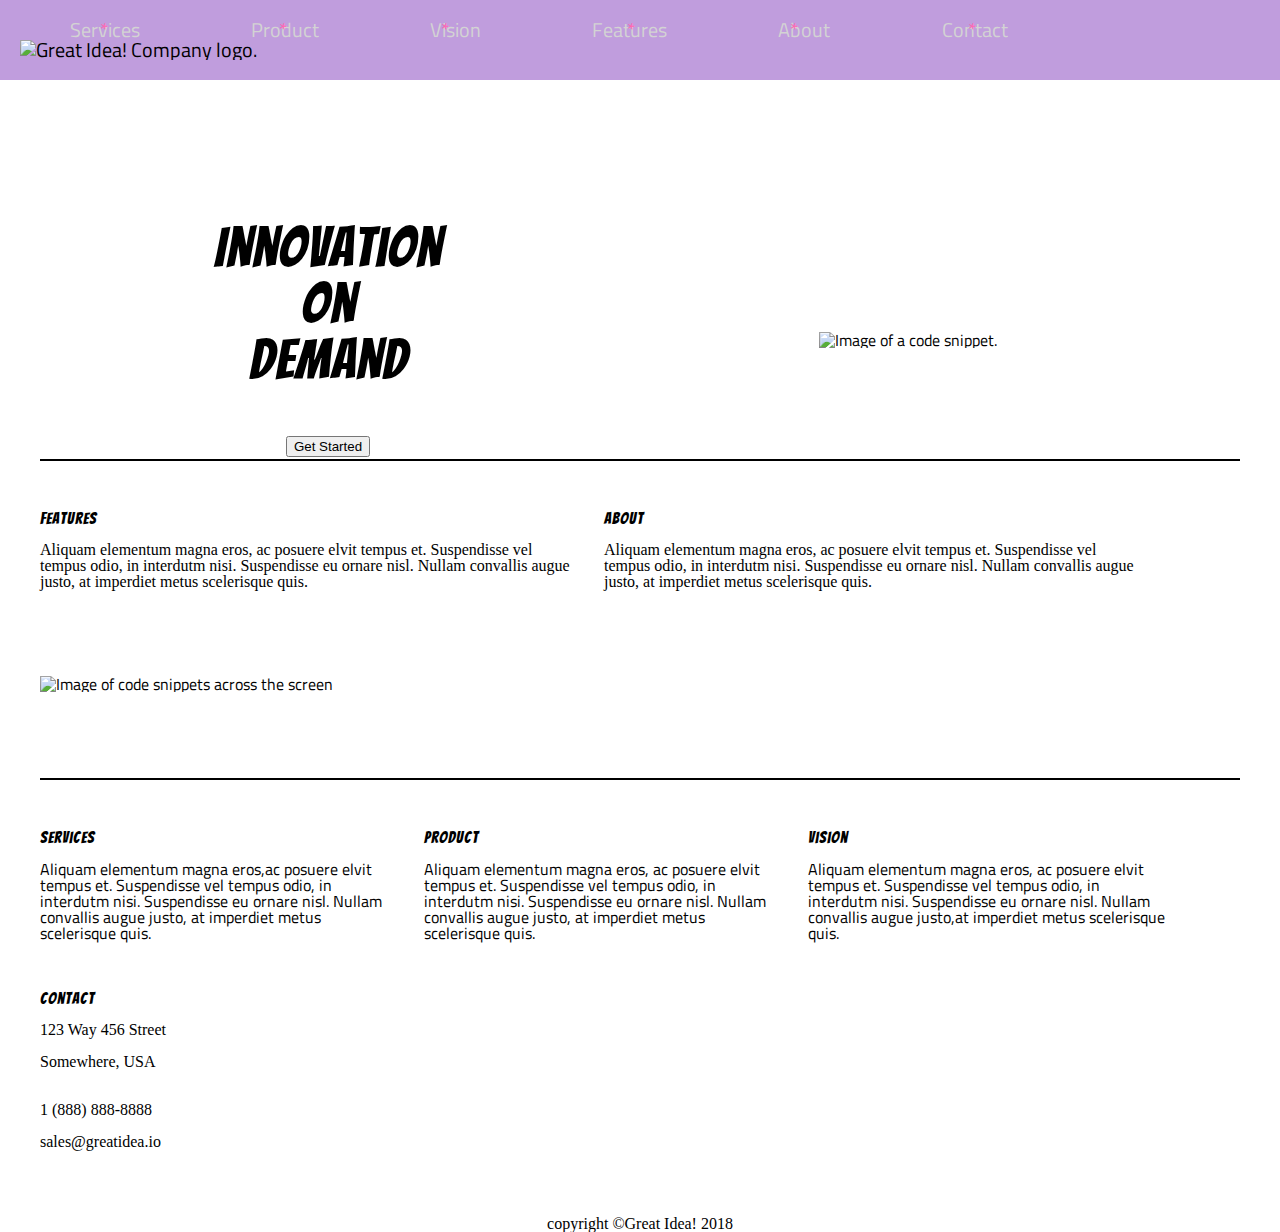
==== commit 2c09c28a: "Update index.html" ====
--- a/great-idea-website/index.html
+++ b/great-idea-website/index.html
@@ -84,7 +84,7 @@
       </section>
       
       <footer class="footer-content">
-        <p>copyright &copy;Copyright Great Idea! 2018</p>
+        <p>copyright &copy;Great Idea! 2018</p>
       </footer>
     </div>
   </body>
--- a/great-idea-website/css/index.css
+++ b/great-idea-website/css/index.css
@@ -74,12 +74,16 @@
 /*~~~~~~~~~~~~~~~NAVIGATION STYLES BY LALA~~~~~~~~~~~~~~~~~~*/	
 
 a{
-	text-align: right;
+	text-align: left;
+	padding: 4%;
+	text-decoration: none;
+	font-style: bold;
+	color: lightgrey;
 }
 nav{
 	background-color: rgb(192, 157, 221);
 	display: inline-block;
-	font-size: 40px;
+	font-size: 20px;
 	padding:20px;
 	position: fixed;
 	top: 0%;
@@ -91,9 +95,30 @@
 	font-family: 'Bellota';
 	line-height: 2.5em;
 	padding-right: 2.8em;
-	color:black;
+	
 }
+nav a:before{
+	content: '';
+	position: relative;
+	top: 0;
+	left:40px;
 
+}
+nav a:hover:before{
+	content: '*';
+	color: rgb(255, 65, 160);
+	position: relative;
+	top: 0%;
+	left: 0;
+}
+nav a:after{
+	content:'*';
+	color:hotpink;
+	position: relative;
+	top: 0;
+	right: 40px;
+
+}
 /*~~~~~~~~~~~~~~~~~~~~~~~~~~~~~~Logo Display~~~~~~~~~~~~~~~~~~~~~~~~~~*/
 
 .logo{
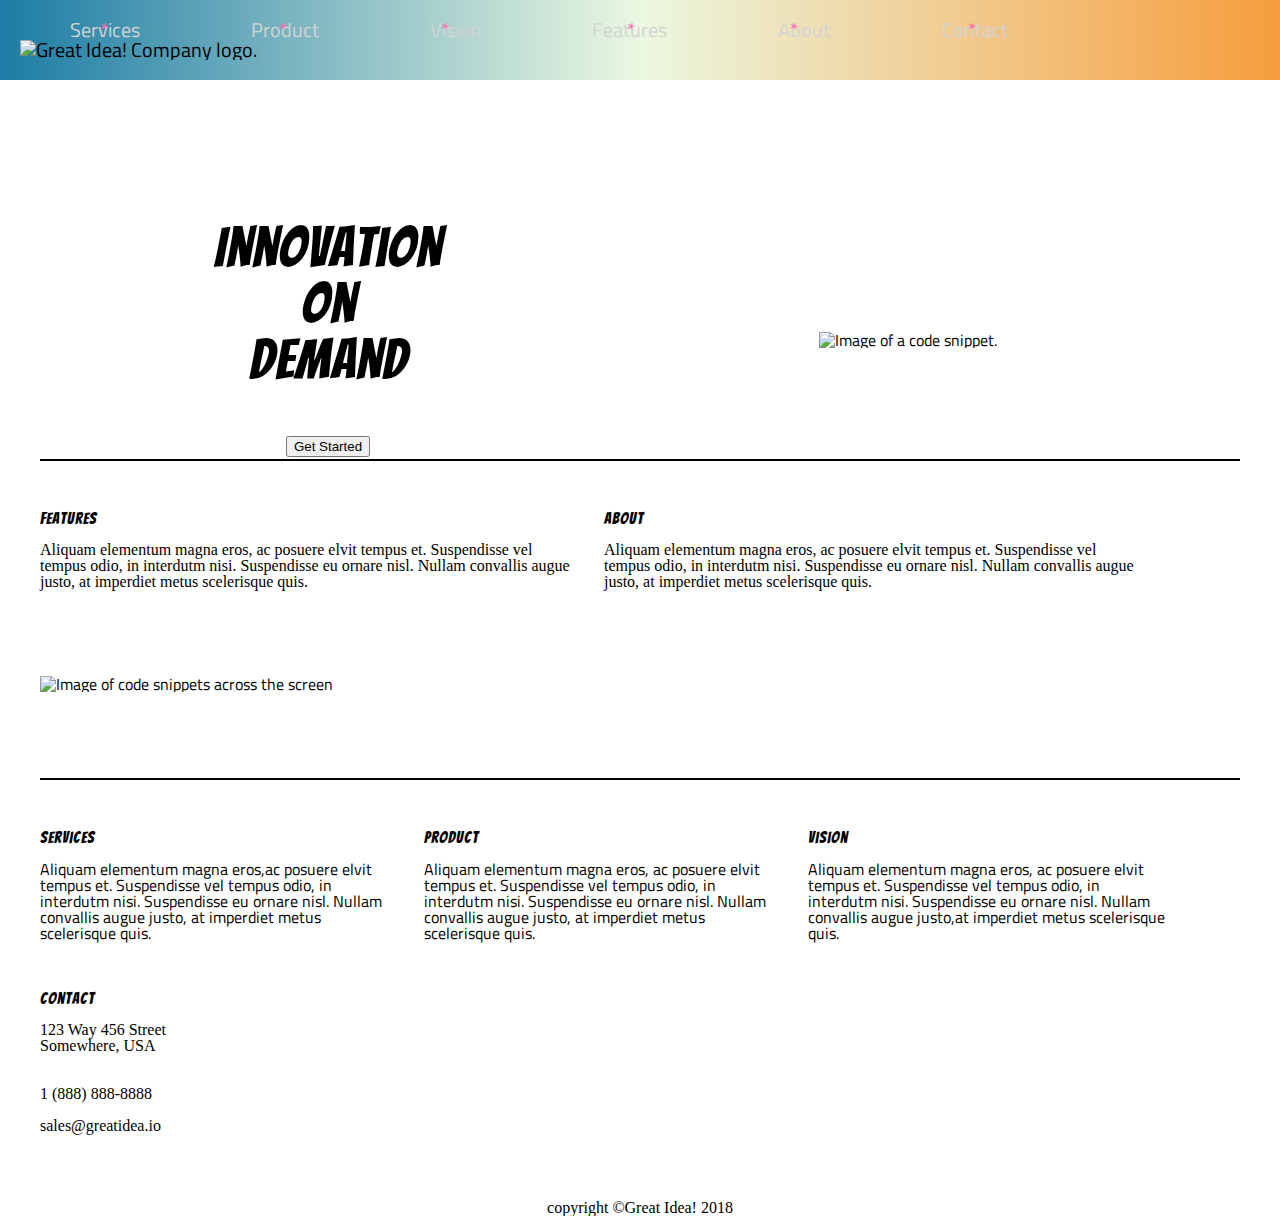
==== commit 85f13bbc: "stretch" ====
--- a/great-idea-website/index.html
+++ b/great-idea-website/index.html
@@ -76,7 +76,7 @@
         <h2>Contact</h2>
 
         <address id="contant-info">
-          <p>123 Way 456 Street</p><br>
+          <p>123 Way 456 Street</p>
           <p> Somewhere, USA</p><br><br>  
           <p> 1 (888) 888-8888<br><br>
           <p>sales@greatidea.io</p><br>
--- a/great-idea-website/css/index.css
+++ b/great-idea-website/css/index.css
@@ -81,6 +81,7 @@
 	color: lightgrey;
 }
 nav{
+	background-image:linear-gradient(0.25turn, rgb(28, 124, 165), #EBF8E1, #F69D3C); ;
 	background-color: rgb(192, 157, 221);
 	display: inline-block;
 	font-size: 20px;
@@ -88,9 +89,9 @@
 	position: fixed;
 	top: 0%;
 	width:100%;
-	
 }
 .nav a{
+	background-image: repeating-linear-gradient();
 	text-decoration: none;
 	font-family: 'Bellota';
 	line-height: 2.5em;
@@ -117,7 +118,6 @@
 	position: relative;
 	top: 0;
 	right: 40px;
-
 }
 /*~~~~~~~~~~~~~~~~~~~~~~~~~~~~~~Logo Display~~~~~~~~~~~~~~~~~~~~~~~~~~*/
 
@@ -162,8 +162,6 @@
 .top-content p{
 	font-family: 'Belloti';
 }
-
-
 .top-content h2 {
 	color: black;
 }
@@ -178,21 +176,20 @@
 	margin: 0 20px 50px 0;
 	box-sizing: border-box;
 	width:45%;
-	
 }
 #services, #product, #vision {
 	display: inline-block;
 	margin: 50px 20px 0 0;
 	width: 30%;
+	
 }
 /*~~~~~~~~~~~~~~~~~~~~~~~FOOTER CSS~~~~~~~~~~~~~~~~~~~~~~~~~~~~~~~~~~*/
 .contact {
 	padding:50px 0;
 }
 .contact p{
-	font-family: fantasy;
+	font-family: 'fantasy';
 }
-
 .footer-content	{
 	font-family: fantasy;
 	text-align: center;
